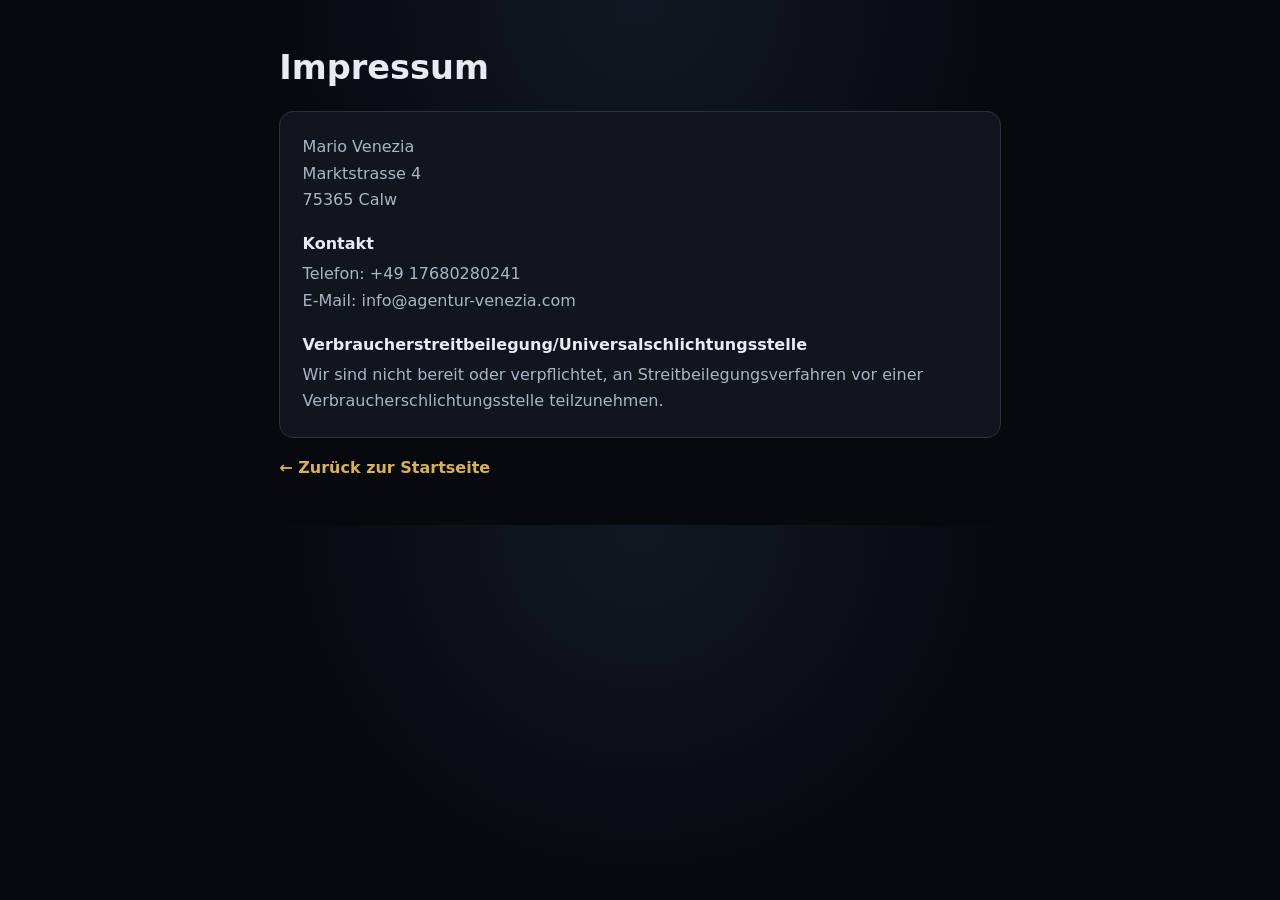
==== impressum/index.html @ a8ef87d4 "Move impressum to separate page" ====
<!doctype html>
<html lang="de">
  <head>
    <meta charset="utf-8" />
    <meta name="viewport" content="width=device-width, initial-scale=1" />
    <title>Impressum | Venezia Sales Solution</title>
    <style>
      :root {
        --bg: #07090d;
        --panel: #11151e;
        --text: #e8ecf1;
        --muted: #acb4c3;
        --accent: #d6b15f;
        --border: #2a3040;
      }
      * { box-sizing: border-box; }
      body {
        margin: 0;
        background: radial-gradient(circle at top, #121924 0%, var(--bg) 45%);
        color: var(--text);
        font-family: Inter, system-ui, -apple-system, Segoe UI, Roboto, Arial, sans-serif;
      }
      main { max-width: 760px; margin: 0 auto; padding: 3rem 1.2rem; }
      h1 { margin: 0 0 1.5rem; font-size: clamp(1.6rem, 3.5vw, 2.1rem); }
      .card {
        background: var(--panel);
        border: 1px solid var(--border);
        border-radius: 14px;
        padding: 1.4rem;
        display: grid;
        gap: 1.3rem;
      }
      h2 { margin: 0 0 0.5rem; font-size: 1rem; }
      p { margin: 0; line-height: 1.65; color: var(--muted); white-space: pre-line; }
      a { color: var(--accent); text-decoration: none; }
      a:hover { text-decoration: underline; }
      .back-link { display: inline-block; margin-top: 1.25rem; font-weight: 600; }
    </style>
  </head>
  <body>
    <main>
      <h1>Impressum</h1>
      <article class="card">
        <section>
          <p>Mario Venezia
Marktstrasse 4
75365 Calw</p>
        </section>
        <section>
          <h2>Kontakt</h2>
          <p>Telefon: +49 17680280241
E-Mail: info@agentur-venezia.com</p>
        </section>
        <section>
          <h2>Verbraucher­streit­beilegung/Universal­schlichtungs­stelle</h2>
          <p>Wir sind nicht bereit oder verpflichtet, an Streitbeilegungsverfahren vor einer Verbraucherschlichtungsstelle teilzunehmen.</p>
        </section>
      </article>
      <a class="back-link" href="/">← Zurück zur Startseite</a>
    </main>
  </body>
</html>
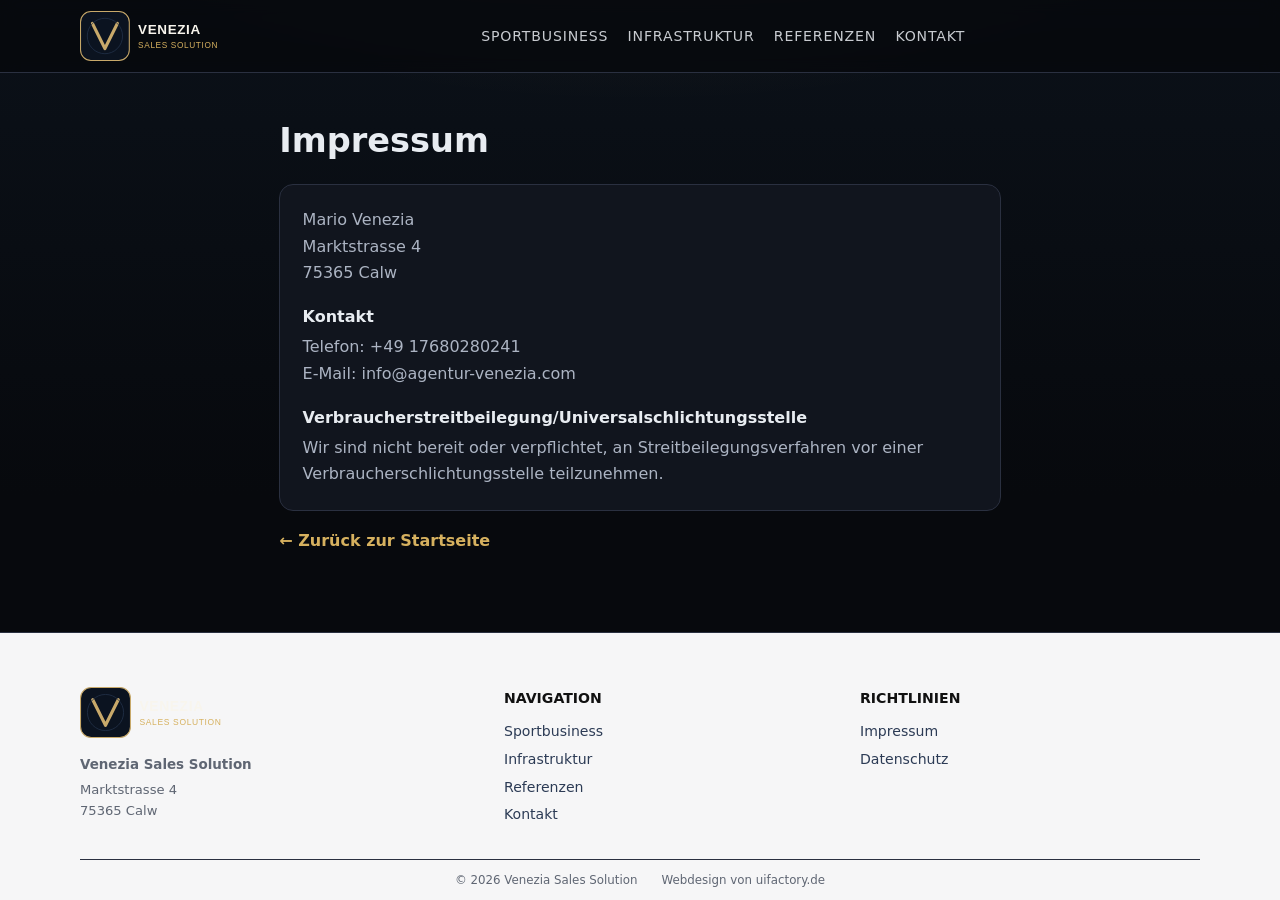
==== commit 11d579e9: "Create reusable site header/footer components" ====
--- a/impressum/index.html
+++ b/impressum/index.html
@@ -4,6 +4,7 @@
     <meta charset="utf-8" />
     <meta name="viewport" content="width=device-width, initial-scale=1" />
     <title>Impressum | Venezia Sales Solution</title>
+    <script src="/shared-layout.js"></script>
     <style>
       :root {
         --bg: #07090d;
@@ -12,15 +13,96 @@
         --muted: #acb4c3;
         --accent: #d6b15f;
         --border: #2a3040;
+        --gray: #f6f6f7;
       }
       * { box-sizing: border-box; }
       body {
         margin: 0;
-        background: radial-gradient(circle at top, #121924 0%, var(--bg) 45%);
+        min-height: 100vh;
+        display: flex;
+        flex-direction: column;
+        background:
+          radial-gradient(1000px 460px at 50% -220px, rgba(214,177,95,0.14), transparent 70%),
+          linear-gradient(180deg, #0b1119 0%, #07090d 55%, #07090d 100%);
         color: var(--text);
         font-family: Inter, system-ui, -apple-system, Segoe UI, Roboto, Arial, sans-serif;
       }
-      main { max-width: 760px; margin: 0 auto; padding: 3rem 1.2rem; }
+      .container { width: min(1120px, 92vw); margin: 0 auto; }
+      main { flex: 1; max-width: 760px; width: 100%; margin: 0 auto; padding: 3rem 1.2rem; }
+      .site-header {
+        position: sticky;
+        top: 0;
+        z-index: 30;
+        backdrop-filter: blur(8px);
+        background: rgba(7, 9, 13, 0.84);
+        border-bottom: 1px solid var(--border);
+      }
+      .nav-row { min-height: 72px; display: flex; align-items: center; justify-content: space-between; gap: 1rem; }
+      .logo { display: inline-flex; align-items: center; gap: 0.65rem; text-decoration: none; }
+      .logo img { width: clamp(145px, 13vw, 190px); height: auto; display: block; }
+      .nav-links { display: flex; gap: 1.2rem; align-items: center; }
+      .nav-links a {
+        color: var(--text);
+        opacity: 0.86;
+        text-decoration: none;
+        font-size: 0.88rem;
+        letter-spacing: 0.06em;
+        text-transform: uppercase;
+      }
+      .right-controls { display: flex; align-items: center; gap: 0.55rem; }
+      .lang-switcher { display: none; }
+      .burger { display: none; background: transparent; border: 0; width: 46px; height: 46px; position: relative; }
+      .burger span {
+        display: block;
+        position: absolute;
+        left: 12px;
+        right: 12px;
+        height: 2px;
+        background: var(--text);
+        transition: transform .25s ease, opacity .25s ease, top .25s ease;
+      }
+      .burger span:nth-child(1) { top: 14px; }
+      .burger span:nth-child(2) { top: 22px; }
+      .burger span:nth-child(3) { top: 30px; }
+      .burger.open span:nth-child(1) { top: 22px; transform: rotate(45deg); }
+      .burger.open span:nth-child(2) { opacity: 0; }
+      .burger.open span:nth-child(3) { top: 22px; transform: rotate(-45deg); }
+      .mobile-nav {
+        position: fixed;
+        inset: 72px 0 auto 0;
+        z-index: 25;
+        background: rgba(7, 9, 13, 0.98);
+        border-bottom: 1px solid var(--border);
+        max-height: 0;
+        overflow: hidden;
+        transition: max-height .3s ease;
+      }
+      .mobile-nav-inner { display: grid; gap: 0.3rem; padding: 0.85rem 1.2rem 1rem; }
+      .mobile-nav a {
+        color: var(--text);
+        text-decoration: none;
+        padding: 0.7rem 0;
+        border-bottom: 1px solid rgba(255,255,255,0.08);
+        font-size: 0.9rem;
+      }
+      .mobile-nav a:last-child { border-bottom: none; }
+      .mobile-nav.open { max-height: 420px; }
+      footer { background: var(--gray); border-top: 1px solid var(--border); }
+      .footer-grid { padding: 54px 0 36px; display: grid; grid-template-columns: 1.2fr 1fr 1fr; gap: 1rem; }
+      .footer-title { margin: 0 0 0.65rem; font-size: 0.88rem; font-weight: 800; text-transform: uppercase; color: #111; }
+      .footer-links ul { list-style: none; padding: 0; margin: 0; display: flex; flex-direction: column; gap: 0.55rem; }
+      .footer-links a { color: #2c3b55; font-size: 0.88rem; text-decoration: none; }
+      .footer-links a:hover { opacity: 0.75; }
+      .footer-bottom { border-top: 1px solid var(--border); padding: 0.8rem 0; display: flex; align-items: center; justify-content: center; gap: 1.5rem; }
+      .footer-bottom span, .footer-bottom a { color: #5f6673; font-size: 0.74rem; }
+      .footer-bottom a:hover { opacity: 1; }
+      .footer-grid .muted { color: #5f6673; white-space: normal; }
+      @media (max-width: 900px) {
+        .nav-links { display: none; }
+        .burger { display: inline-block; }
+        .footer-grid { grid-template-columns: 1fr; padding: 36px 0 20px; }
+        .footer-bottom { flex-direction: column; gap: 0.4rem; text-align: center; }
+      }
       h1 { margin: 0 0 1.5rem; font-size: clamp(1.6rem, 3.5vw, 2.1rem); }
       .card {
         background: var(--panel);
@@ -38,6 +120,7 @@
     </style>
   </head>
   <body>
+    <venezia-site-header></venezia-site-header>
     <main>
       <h1>Impressum</h1>
       <article class="card">
@@ -58,5 +141,6 @@
       </article>
       <a class="back-link" href="/">← Zurück zur Startseite</a>
     </main>
+    <venezia-site-footer></venezia-site-footer>
   </body>
 </html>
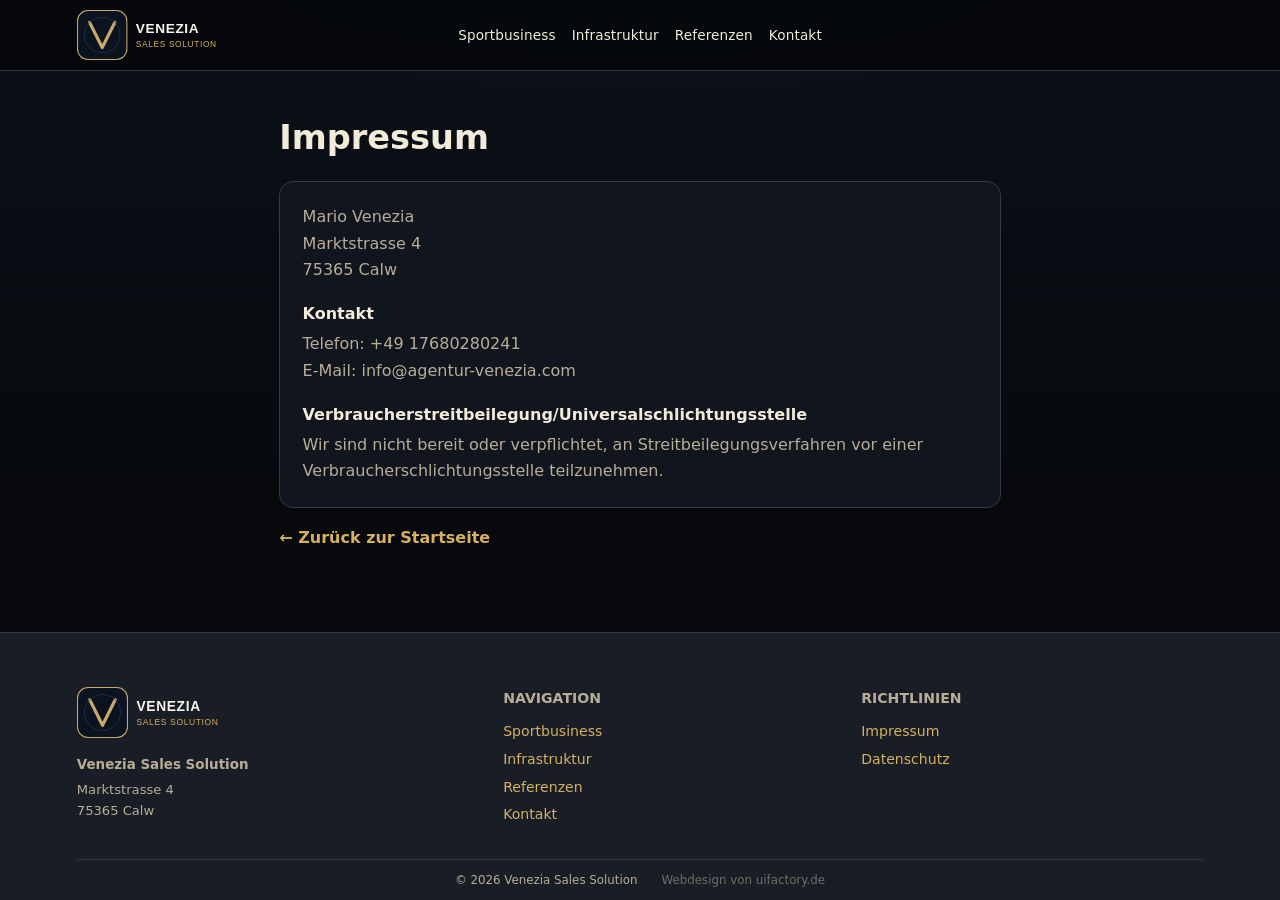
==== commit 09113ad5: "Reuse index header and footer styles across subpages" ====
--- a/impressum/index.html
+++ b/impressum/index.html
@@ -4,16 +4,20 @@
     <meta charset="utf-8" />
     <meta name="viewport" content="width=device-width, initial-scale=1" />
     <title>Impressum | Venezia Sales Solution</title>
+    <link rel="stylesheet" href="/shared-layout.css" />
     <script src="/shared-layout.js"></script>
     <style>
       :root {
+        --accent: #d6b15f;
+        --ink: #f3ebda;
+        --white: #fdf8ed;
+        --gray: #181d26;
+        --muted: #b8ad97;
+        --border: #313846;
+        --max: 1200px;
         --bg: #07090d;
         --panel: #11151e;
-        --text: #e8ecf1;
-        --muted: #acb4c3;
-        --accent: #d6b15f;
-        --border: #2a3040;
-        --gray: #f6f6f7;
+        --text: var(--ink);
       }
       * { box-sizing: border-box; }
       body {
@@ -27,81 +31,12 @@
         color: var(--text);
         font-family: Inter, system-ui, -apple-system, Segoe UI, Roboto, Arial, sans-serif;
       }
-      .container { width: min(1120px, 92vw); margin: 0 auto; }
-      main { flex: 1; max-width: 760px; width: 100%; margin: 0 auto; padding: 3rem 1.2rem; }
-      .site-header {
-        position: sticky;
-        top: 0;
-        z-index: 30;
-        backdrop-filter: blur(8px);
-        background: rgba(7, 9, 13, 0.84);
-        border-bottom: 1px solid var(--border);
+      main { flex: 1; max-width: 760px; width: 100%; margin: 0 auto; padding: calc(70px + 3rem) 1.2rem 3rem; }
+      @media (max-width: 900px) {
+        main { padding-top: calc(64px + 2.5rem); }
       }
-      .nav-row { min-height: 72px; display: flex; align-items: center; justify-content: space-between; gap: 1rem; }
-      .logo { display: inline-flex; align-items: center; gap: 0.65rem; text-decoration: none; }
-      .logo img { width: clamp(145px, 13vw, 190px); height: auto; display: block; }
-      .nav-links { display: flex; gap: 1.2rem; align-items: center; }
-      .nav-links a {
-        color: var(--text);
-        opacity: 0.86;
-        text-decoration: none;
-        font-size: 0.88rem;
-        letter-spacing: 0.06em;
-        text-transform: uppercase;
-      }
-      .right-controls { display: flex; align-items: center; gap: 0.55rem; }
-      .lang-switcher { display: none; }
-      .burger { display: none; background: transparent; border: 0; width: 46px; height: 46px; position: relative; }
-      .burger span {
-        display: block;
-        position: absolute;
-        left: 12px;
-        right: 12px;
-        height: 2px;
-        background: var(--text);
-        transition: transform .25s ease, opacity .25s ease, top .25s ease;
-      }
-      .burger span:nth-child(1) { top: 14px; }
-      .burger span:nth-child(2) { top: 22px; }
-      .burger span:nth-child(3) { top: 30px; }
-      .burger.open span:nth-child(1) { top: 22px; transform: rotate(45deg); }
-      .burger.open span:nth-child(2) { opacity: 0; }
-      .burger.open span:nth-child(3) { top: 22px; transform: rotate(-45deg); }
-      .mobile-nav {
-        position: fixed;
-        inset: 72px 0 auto 0;
-        z-index: 25;
-        background: rgba(7, 9, 13, 0.98);
-        border-bottom: 1px solid var(--border);
-        max-height: 0;
-        overflow: hidden;
-        transition: max-height .3s ease;
-      }
-      .mobile-nav-inner { display: grid; gap: 0.3rem; padding: 0.85rem 1.2rem 1rem; }
-      .mobile-nav a {
-        color: var(--text);
-        text-decoration: none;
-        padding: 0.7rem 0;
-        border-bottom: 1px solid rgba(255,255,255,0.08);
-        font-size: 0.9rem;
-      }
-      .mobile-nav a:last-child { border-bottom: none; }
-      .mobile-nav.open { max-height: 420px; }
-      footer { background: var(--gray); border-top: 1px solid var(--border); }
-      .footer-grid { padding: 54px 0 36px; display: grid; grid-template-columns: 1.2fr 1fr 1fr; gap: 1rem; }
-      .footer-title { margin: 0 0 0.65rem; font-size: 0.88rem; font-weight: 800; text-transform: uppercase; color: #111; }
-      .footer-links ul { list-style: none; padding: 0; margin: 0; display: flex; flex-direction: column; gap: 0.55rem; }
-      .footer-links a { color: #2c3b55; font-size: 0.88rem; text-decoration: none; }
-      .footer-links a:hover { opacity: 0.75; }
-      .footer-bottom { border-top: 1px solid var(--border); padding: 0.8rem 0; display: flex; align-items: center; justify-content: center; gap: 1.5rem; }
-      .footer-bottom span, .footer-bottom a { color: #5f6673; font-size: 0.74rem; }
-      .footer-bottom a:hover { opacity: 1; }
-      .footer-grid .muted { color: #5f6673; white-space: normal; }
-      @media (max-width: 900px) {
-        .nav-links { display: none; }
-        .burger { display: inline-block; }
-        .footer-grid { grid-template-columns: 1fr; padding: 36px 0 20px; }
-        .footer-bottom { flex-direction: column; gap: 0.4rem; text-align: center; }
+      @media (max-width: 600px) {
+        main { padding-top: calc(60px + 2rem); }
       }
       h1 { margin: 0 0 1.5rem; font-size: clamp(1.6rem, 3.5vw, 2.1rem); }
       .card {
--- a/shared-layout.css
+++ b/shared-layout.css
@@ -0,0 +1,144 @@
+:root {
+  --accent: #d6b15f;
+  --ink: #f3ebda;
+  --white: #fdf8ed;
+  --gray: #181d26;
+  --muted: #b8ad97;
+  --border: #313846;
+  --max: 1200px;
+}
+
+.container { width: min(88%, var(--max)); margin: 0 auto; }
+
+.site-header {
+  position: fixed;
+  inset: 0 0 auto;
+  z-index: 20;
+  background: rgba(6, 8, 12, 0.9);
+  border-bottom: 1px solid var(--border);
+  backdrop-filter: blur(8px);
+}
+.nav-row {
+  min-height: 70px;
+  display: grid;
+  grid-template-columns: 1fr auto 1fr;
+  align-items: center;
+  gap: 1rem;
+}
+.logo img { width: 168px; max-width: 100%; display: block; }
+.nav-links { display: flex; justify-content: center; gap: 1rem; }
+.nav-links a {
+  font-size: 0.85rem;
+  font-weight: 500;
+  letter-spacing: 0.01em;
+  color: var(--ink);
+  transition: color 0.15s;
+}
+.nav-links a:hover { color: var(--accent); }
+.right-controls { display: flex; align-items: center; gap: 0.7rem; justify-self: end; }
+.lang-switcher { display: inline-flex; }
+.lang-flag {
+  border: 1px solid var(--border);
+  border-radius: 5px;
+  width: 26px;
+  height: 18px;
+  padding: 0;
+  line-height: 0;
+  background: #161c25;
+  overflow: hidden;
+  cursor: pointer;
+  transition: transform 0.2s ease, border-color 0.2s ease;
+}
+.lang-flag img { width: 100%; height: 100%; object-fit: cover; display: block; }
+
+footer { background: var(--gray); border-top: 1px solid var(--border); }
+.footer-grid { padding: 54px 0 36px; display: grid; grid-template-columns: 1.2fr 1fr 1fr; gap: 1rem; }
+.footer-title { margin: 0 0 0.65rem; font-size: 0.88rem; font-weight: 800; text-transform: uppercase; }
+.footer-links ul { list-style: none; padding: 0; margin: 0; display: flex; flex-direction: column; gap: 0.55rem; }
+.footer-links a { color: var(--accent); font-size: 0.88rem; }
+.footer-links a:hover { opacity: 0.75; }
+.footer-bottom {
+  border-top: 1px solid var(--border);
+  padding: 0.8rem 0;
+  display: flex;
+  align-items: center;
+  justify-content: center;
+  gap: 1.5rem;
+}
+.footer-bottom span { color: var(--muted); font-size: 0.74rem; }
+.footer-bottom a { color: var(--muted); font-size: 0.74rem; opacity: 0.55; transition: opacity 0.2s; }
+.footer-bottom a:hover { opacity: 1; }
+
+.burger {
+  display: none;
+  flex-direction: column;
+  justify-content: center;
+  gap: 5px;
+  width: 40px;
+  height: 40px;
+  background: rgba(255, 255, 255, 0.06);
+  border: 1px solid var(--border);
+  border-radius: 8px;
+  cursor: pointer;
+  padding: 0 10px;
+  flex-shrink: 0;
+}
+.burger span {
+  display: block;
+  width: 100%;
+  height: 2px;
+  background: var(--ink);
+  border-radius: 2px;
+  transition: transform 0.25s ease, opacity 0.2s ease;
+  transform-origin: center;
+}
+.burger.open span:nth-child(1) { transform: translateY(7px) rotate(45deg); }
+.burger.open span:nth-child(2) { opacity: 0; transform: scaleX(0); }
+.burger.open span:nth-child(3) { transform: translateY(-7px) rotate(-45deg); }
+
+.mobile-nav {
+  position: fixed;
+  top: 70px;
+  left: 0;
+  right: 0;
+  z-index: 18;
+  background: rgba(6, 8, 12, 0.97);
+  backdrop-filter: blur(16px);
+  border-bottom: 1px solid var(--border);
+  opacity: 0;
+  visibility: hidden;
+  transform: translateY(-6px);
+  transition: opacity 0.22s ease, visibility 0.22s, transform 0.22s ease;
+  pointer-events: none;
+}
+.mobile-nav.open { opacity: 1; visibility: visible; transform: translateY(0); pointer-events: auto; }
+.mobile-nav-inner { display: flex; flex-direction: column; }
+.mobile-nav a {
+  display: flex;
+  align-items: center;
+  padding: 1rem 1.25rem;
+  font-size: 0.82rem;
+  font-weight: 700;
+  letter-spacing: 0.14em;
+  text-transform: uppercase;
+  color: var(--ink);
+  border-bottom: 1px solid rgba(49, 56, 70, 0.5);
+  transition: color 0.15s, background 0.15s;
+}
+.mobile-nav a:last-child { border-bottom: none; }
+.mobile-nav a:hover { color: var(--accent); background: rgba(214, 177, 95, 0.05); }
+
+@media (max-width: 900px) {
+  .nav-row { grid-template-columns: 1fr auto; min-height: 64px; gap: 0; }
+  .nav-links { display: none; }
+  .burger { display: flex; }
+  .mobile-nav { top: 64px; }
+  .footer-grid { grid-template-columns: 1fr; padding: 36px 0 20px; }
+  .footer-bottom { flex-direction: column; gap: 0.4rem; text-align: center; }
+}
+
+@media (max-width: 600px) {
+  .nav-row { min-height: 60px; }
+  .mobile-nav { top: 60px; }
+  .logo img { width: 140px; }
+}
